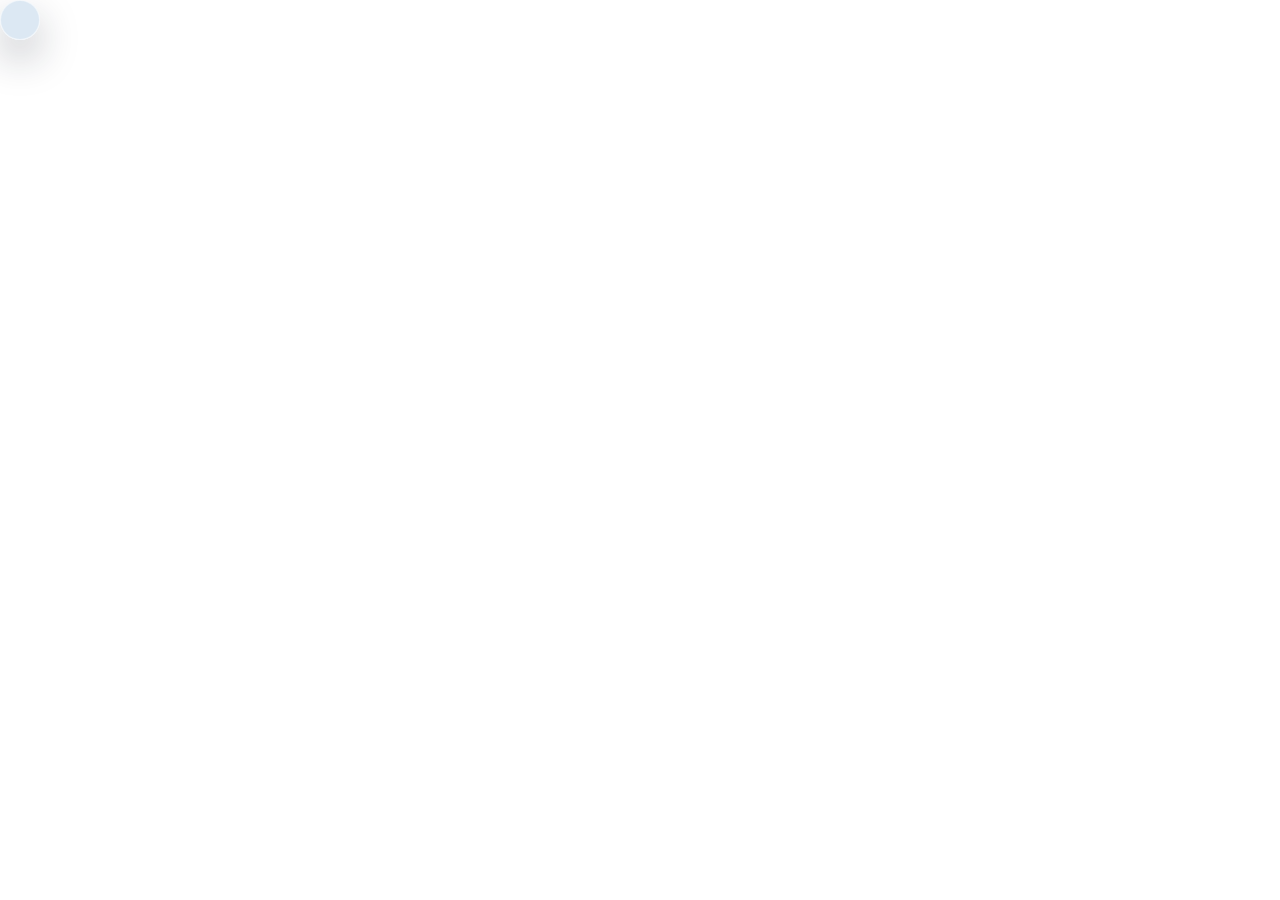
==== web/popover.html @ 2fb4605a "Give the detail popover its own separate OS window Root cause of the black/white flicker and "protru" ====
<!DOCTYPE html>
<html lang="zh-Hant">
<head>
<meta charset="UTF-8">
<title>HA Widget Detail</title>
<link rel="stylesheet" href="style.css">
</head>
<body>
<div id="stage">

  <!-- ============ Grid view (the widget itself) ============ -->
  <section id="view-grid" class="view">
    <div class="card-bg pywebview-drag-region"></div>
    <div id="tiles" class="tiles-grid"></div>
    <div id="empty-hint" class="empty-hint" hidden>
      <div class="empty-icon">⌂</div>
      <div class="empty-title">尚未設定任何配件</div>
      <div class="empty-sub">按這裡開始設定 Home Assistant</div>
      <button id="empty-add-btn" class="pill-btn">開啟設定</button>
    </div>
  </section>

  <!-- Detail popover: this whole window shows *only* this, at its own
       native size and position (see main.py's popover_window + app.js's
       IS_POPOVER_WINDOW) - view-grid above is never actually shown here,
       it's just present so app.js's shared bootstrap/render code (which
       assumes it exists) doesn't need special-casing beyond staying
       hidden. -->
  <div id="detail-backdrop" class="detail-backdrop" hidden></div>
  <div id="detail-popover" class="detail-popover" hidden>
    <div class="card-bg"></div>
    <div class="popover-header">
      <div class="header-titles">
        <div id="detail-room" class="header-title"></div>
        <div id="detail-sub" class="header-sub"></div>
      </div>
      <button id="detail-edit-btn" class="icon-btn" title="編輯">
        <svg viewBox="0 0 24 24"><path d="M12 8.5a3.5 3.5 0 100 7 3.5 3.5 0 000-7zm9 3.5c0 .64-.07 1.26-.19 1.86l2.03 1.58a.75.75 0 01.17.96l-1.92 3.32a.75.75 0 01-.91.32l-2.39-.96c-.98.75-1.44.99-2.36 1.32l-.36 2.54a.75.75 0 01-.74.64h-3.84a.75.75 0 01-.74-.64l-.36-2.54c-.93-.33-1.38-.57-2.36-1.32l-2.39.96a.75.75 0 01-.91-.32l-1.92-3.32a.75.75 0 01.17-.96l2.03-1.58C3.07 13.26 3 12.64 3 12s.07-1.26.19-1.86L1.16 8.56a.75.75 0 01-.17-.96l1.92-3.32a.75.75 0 01.91-.32l2.39.96c.98-.75 1.44-.99 2.36-1.32l.36-2.54A.75.75 0 019.67 0h3.84c.37 0 .68.27.74.64l.36 2.54c.93.33 1.38.57 2.36 1.32l2.39-.96a.75.75 0 01.91.32l1.92 3.32a.75.75 0 01-.17.96l-2.03 1.58c.12.6.19 1.22.19 1.86z" transform="scale(0.8) translate(3,3)"/></svg>
      </button>
    </div>
    <div id="detail-body" class="view-body"></div>

    <!-- Edit sub-panel: icon / name / category, shown instead of
         detail-body when the gear above is clicked. -->
    <div id="detail-edit-body" class="view-body" hidden>
      <div class="section-title">圖示</div>
      <div id="icon-picker" class="icon-picker"></div>
      <label class="field">
        <span>名稱</span>
        <input id="edit-room-input" type="text" maxlength="40">
      </label>
      <label class="field">
        <span>類別名稱</span>
        <input id="edit-label-input" type="text" maxlength="40">
      </label>
      <div class="row gap end">
        <button id="edit-done-btn" class="pill-btn small">完成</button>
      </div>
    </div>
  </div>

  <!-- ============ Settings view ============ -->
  <section id="view-settings" class="view" hidden>
    <div class="card-bg"></div>
    <div class="view-header pywebview-drag-region">
      <div class="header-titles">
        <div class="header-title">設定</div>
        <div class="header-sub"><span id="conn-dot" class="conn-dot"></span><span id="conn-label">未連線</span></div>
      </div>
      <button class="icon-btn" data-action="close-settings">✕</button>
    </div>
    <div class="view-body settings-body">

      <div class="section">
        <div class="section-title">Home Assistant 連線</div>
        <label class="field">
          <span>網址</span>
          <input id="ha-url" type="text" placeholder="http://homeassistant.local:8123" spellcheck="false">
        </label>
        <label class="field">
          <span>長效存取權杖 (Long-Lived Access Token)</span>
          <input id="ha-token" type="password" placeholder="貼上你的 token" spellcheck="false">
        </label>
        <div class="row gap">
          <button id="test-conn-btn" class="pill-btn ghost">測試連線</button>
          <span id="test-conn-result" class="hint"></span>
        </div>
      </div>

      <div class="section">
        <div class="section-title">外觀</div>
        <div class="row gap">
          <label class="chip-select">
            <span>主題</span>
            <select id="theme-select">
              <option value="auto">跟隨系統</option>
              <option value="light">淺色</option>
              <option value="dark">深色</option>
            </select>
          </label>
          <label class="chip-select">
            <span>每列數量</span>
            <select id="columns-select">
              <option value="3">3</option>
              <option value="4">4</option>
              <option value="5">5</option>
              <option value="6">6</option>
            </select>
          </label>
          <label class="chip-select">
            <span>縮放比例</span>
            <select id="zoom-select">
              <option value="50">50%</option>
              <option value="65">65%</option>
              <option value="75">75%</option>
              <option value="90">90%</option>
              <option value="100">100%</option>
              <option value="110">110%</option>
              <option value="125">125%</option>
              <option value="150">150%</option>
              <option value="175">175%</option>
              <option value="200">200%</option>
            </select>
          </label>
        </div>
      </div>

      <div class="section">
        <div class="section-title">行為</div>
        <label class="check-row">
          <input id="lock-position-check" type="checkbox">
          <span>鎖定位置 (無法拖曳移動)</span>
        </label>
        <label class="check-row">
          <input id="start-on-boot-check" type="checkbox">
          <span>開機時自動啟動</span>
        </label>
        <label class="check-row">
          <input id="fixed-size-check" type="checkbox">
          <span>固定視窗大小 (內容超出時可捲動)</span>
        </label>
        <div class="row gap" id="fixed-size-fields" hidden>
          <label class="chip-select">
            <span>寬度 (px)</span>
            <input id="fixed-width-input" type="number" min="120" max="2400" step="40" style="width:76px">
          </label>
          <label class="chip-select">
            <span>高度 (px)</span>
            <input id="fixed-height-input" type="number" min="90" max="1800" step="40" style="width:76px">
          </label>
        </div>
      </div>

      <div class="section grow">
        <div class="section-title row-between">
          <span>配件 (<span id="tile-count">0</span>)</span>
          <button id="add-tile-btn" class="pill-btn small">+ 新增配件</button>
        </div>
        <div id="tile-list" class="tile-list"></div>
      </div>

      <div class="row gap end">
        <button id="quit-btn" class="pill-btn ghost danger">結束程式</button>
        <button id="close-settings-btn" class="pill-btn">完成</button>
      </div>
    </div>
  </section>

  <!-- ============ Add/edit tile picker (sub-view over settings) ============ -->
  <section id="view-picker" class="view" hidden>
    <div class="card-bg"></div>
    <div class="view-header pywebview-drag-region">
      <button class="icon-btn back-btn" data-action="close-picker">‹</button>
      <div class="header-titles">
        <div class="header-title">新增配件</div>
        <div class="header-sub" id="picker-sub">選擇一個實體</div>
      </div>
      <div class="conn-dot"></div>
    </div>
    <div class="view-body">
      <input id="picker-search" class="search-input" type="text" placeholder="搜尋實體 / 名稱...">
      <div id="picker-list" class="picker-list"></div>
    </div>
  </section>

</div>

<div id="toast" class="toast" hidden></div>

<script>window.__IS_POPOVER_WINDOW = true;</script>
<script src="app.js"></script>
</body>
</html>
---- web/style.css ----
:root {
  --tile: 130px;
  --gap: 12px;
  --pad: 20px;
  --radius-panel: 36px;
  --radius-tile: 20px;

  --panel: rgba(210, 226, 240, 0.78);
  --panel-border: rgba(255, 255, 255, 0.55);
  /* An "on" tile is always a bright white card with dark text, matching
     the iOS Home widget, regardless of the app's own light/dark theme -
     so unlike the other tokens below, these three are never redefined per
     theme. */
  --tile-on: rgba(255, 255, 255, 0.92);
  --tile-on-text-1: #1d1d1f;
  --tile-on-text-2: #6e6e73;
  --tile-off: rgba(90, 96, 108, 0.55);
  --tile-off-hover: rgba(100, 106, 118, 0.65);
  --text-on-1: #1d1d1f;
  --text-on-2: #6e6e73;
  --text-off-1: #ffffff;
  --text-off-2: #e4e4e7;
  --accent-yellow: #ffb320;
  --accent-blue: #409cff;
  --accent-cyan: #48aaff;
  --accent-green: #34c759;
  --accent-red: #ff5b4a;
  --btn-fill: rgba(0, 0, 0, 0.08);
  --btn-fill-strong: rgba(0, 0, 0, 0.14);
  --btn-text: #1d1d1f;
  --input-bg: rgba(255, 255, 255, 0.6);
  --input-border: rgba(0, 0, 0, 0.12);
  --shadow: 0 18px 40px rgba(20, 30, 45, 0.28);
  --scrollbar: rgba(0, 0, 0, 0.18);
}

html[data-theme="dark"] {
  --panel: rgba(36, 40, 46, 0.78);
  --panel-border: rgba(255, 255, 255, 0.10);
  --tile-off: rgba(30, 32, 38, 0.6);
  --tile-off-hover: rgba(40, 42, 48, 0.7);
  --text-on-1: #f5f5f7;
  --text-on-2: #b6b6bb;
  --text-off-1: #f5f5f7;
  --text-off-2: #cfcfd4;
  --btn-fill: rgba(255, 255, 255, 0.12);
  --btn-fill-strong: rgba(255, 255, 255, 0.2);
  --btn-text: #f5f5f7;
  --input-bg: rgba(0, 0, 0, 0.25);
  --input-border: rgba(255, 255, 255, 0.14);
  --shadow: 0 18px 44px rgba(0, 0, 0, 0.5);
  --scrollbar: rgba(255, 255, 255, 0.2);
}

@media (prefers-color-scheme: dark) {
  html[data-theme="auto"] {
    --panel: rgba(36, 40, 46, 0.78);
    --panel-border: rgba(255, 255, 255, 0.10);
    --tile-off: rgba(30, 32, 38, 0.6);
    --tile-off-hover: rgba(40, 42, 48, 0.7);
    --text-on-1: #f5f5f7;
    --text-on-2: #b6b6bb;
    --text-off-1: #f5f5f7;
    --text-off-2: #cfcfd4;
    --btn-fill: rgba(255, 255, 255, 0.12);
    --btn-fill-strong: rgba(255, 255, 255, 0.2);
    --btn-text: #f5f5f7;
    --input-bg: rgba(0, 0, 0, 0.25);
    --input-border: rgba(255, 255, 255, 0.14);
    --shadow: 0 18px 44px rgba(0, 0, 0, 0.5);
    --scrollbar: rgba(255, 255, 255, 0.2);
  }
}

* { box-sizing: border-box; }

/* Anything toggled via the `hidden` attribute must actually disappear.
   Several elements below (views, the tile grid, the empty-state hint) also
   have an author rule that sets `display` for their visible state, and an
   author rule beats the browser's own `[hidden]{display:none}` UA style
   regardless of specificity - so without `!important` here, a hidden
   element with its own `display` rule silently stays on screen stacked
   underneath whatever replaced it. */
[hidden] {
  display: none !important;
}

html, body {
  margin: 0;
  padding: 0;
  width: 100%;
  height: 100%;
  background: transparent;
  overflow: hidden;
  font-family: "Segoe UI Variable", "Segoe UI", "Microsoft JhengHei UI", "Microsoft JhengHei", -apple-system, sans-serif;
  -ms-overflow-style: none;
  user-select: none;
  -webkit-user-select: none;
  /* ClearType assumes an opaque background to compute its subpixel color
     fringing; against this window's real transparency it instead paints a
     visible light halo around text and shape edges. Plain grayscale AA
     doesn't make that assumption. */
  -webkit-font-smoothing: antialiased;
  text-rendering: optimizeLegibility;
}

#stage {
  position: relative;
  display: inline-block;
}

.view {
  position: relative;
}

.card-bg {
  position: absolute;
  inset: 0;
  border-radius: var(--radius-panel);
  background: var(--panel);
  border: 1px solid var(--panel-border);
  box-shadow: var(--shadow);
  transition: background 0.25s ease;
}

/* ================= Grid view ================= */

#view-grid {
  padding: var(--pad);
  width: fit-content;
}

.tiles-grid {
  position: relative;
  display: grid;
  grid-template-columns: repeat(var(--cols, 4), var(--tile));
  gap: var(--gap);
  pointer-events: none;
}
/* An empty grid still reserves its full column-template width even with
   zero children, which briefly widens #stage before JS has a chance to
   hide it in favor of the empty-hint. Kill that at the CSS level too. */
.tiles-grid:empty {
  display: none;
}

.tile {
  position: relative;
  width: var(--tile);
  height: var(--tile);
  border-radius: var(--radius-tile);
  background: var(--tile-off);
  cursor: pointer;
  pointer-events: auto;
  overflow: hidden;
  transition: background 0.2s ease, transform 0.12s ease;
  padding: 14px;
  display: flex;
  flex-direction: column;
  justify-content: flex-end;
}

.tile:active { transform: scale(0.96); }
.tile.is-on { background: var(--tile-on); }
.tile.is-readonly { cursor: default; }
.tile.is-pressing { transform: scale(0.95); }

.tile .tile-icon {
  position: absolute;
  top: 14px;
  left: 14px;
  width: 34px;
  height: 34px;
  display: flex;
  align-items: center;
  justify-content: center;
}
.tile .tile-icon svg { width: 100%; height: 100%; fill: currentColor; }

.tile .tile-room {
  font-size: 13px;
  font-weight: 600;
  color: var(--text-off-1);
  white-space: nowrap;
  overflow: hidden;
  text-overflow: ellipsis;
}
.tile .tile-label {
  font-size: 11.5px;
  color: var(--text-off-2);
  white-space: nowrap;
  overflow: hidden;
  text-overflow: ellipsis;
  margin-top: 1px;
}
.tile.is-on .tile-room { color: var(--tile-on-text-1); }
.tile.is-on .tile-label { color: var(--tile-on-text-2); }

.tile .tile-value {
  position: absolute;
  top: 56px;
  left: 14px;
  right: 14px;
  font-size: 17px;
  font-weight: 700;
  color: var(--text-off-1);
  white-space: nowrap;
  overflow: hidden;
  text-overflow: ellipsis;
}
.tile.is-on .tile-value { color: var(--tile-on-text-1); }

.tile.flash { animation: tile-flash 0.6s ease; }
@keyframes tile-flash {
  0% { box-shadow: 0 0 0 0 rgba(255, 255, 255, 0); }
  30% { box-shadow: 0 0 0 6px rgba(255, 255, 255, 0.35) inset; }
  100% { box-shadow: 0 0 0 0 rgba(255, 255, 255, 0); }
}

.tile .mini-btns {
  position: absolute;
  top: 10px;
  right: 10px;
  display: flex;
  gap: 6px;
  opacity: 0;
  transition: opacity 0.15s ease;
}
.tile:hover .mini-btns {
  opacity: 1;
}
.tile .mini-btn {
  width: 24px;
  height: 24px;
  border-radius: 50%;
  /* Mini +/- buttons only ever appear on an "on" climate tile, which is
     always the fixed white-card style (see --tile-on) regardless of
     theme - so they need fixed dark-on-white colors to match, not the
     theme-dependent --btn-fill/--btn-text (which, in dark theme, is a
     near-white-on-white combination here and was effectively invisible). */
  background: rgba(0, 0, 0, 0.08);
  color: #1d1d1f;
  display: flex;
  align-items: center;
  justify-content: center;
  font-size: 14px;
  font-weight: 700;
  border: none;
  pointer-events: auto;
}
.tile .mini-btn:hover { background: rgba(0, 0, 0, 0.14); }
.tile .conn-warn {
  position: absolute;
  bottom: 12px;
  right: 12px;
  width: 7px;
  height: 7px;
  border-radius: 50%;
  background: var(--accent-red);
}

.empty-hint {
  position: relative;
  width: 300px;
  height: 150px;
  display: flex;
  flex-direction: column;
  align-items: center;
  justify-content: center;
  gap: 6px;
  color: var(--text-on-2);
  text-align: center;
  pointer-events: auto;
}
html[data-theme="dark"] .empty-hint,
html:not([data-theme="light"]) .empty-hint { color: var(--text-off-2); }
.empty-icon { font-size: 30px; margin-bottom: 2px; color: var(--accent-blue); }
.empty-title { font-size: 14px; font-weight: 600; color: var(--text-off-1); }
html[data-theme="light"] .empty-title { color: var(--text-on-1); }
.empty-sub { font-size: 12px; }

/* ================= Detail / Settings shared chrome ================= */

#view-settings, #view-picker {
  width: 340px;
  display: flex;
  flex-direction: column;
  overflow: hidden;
}

/* ================= Detail popover (anchored to its tile) ================= */

.detail-backdrop {
  position: absolute;
  inset: 0;
  z-index: 8;
  pointer-events: auto;
  background: transparent;
}
.detail-popover {
  /* Deliberately no transform/scale here: the window's hard clip region
     (see getActiveCardRects in app.js) is always sized to this box's full
     260x336 footprint, computed independently of this animation's
     progress. A scale-in would shrink the *visible* card below that
     footprint for as long as the transition hasn't finished - and since
     this is a WS_EX_NOACTIVATE window that never gains real OS focus,
     Chromium can throttle its rAF/transitions indefinitely, leaving a
     permanently unpainted (white) sliver between the smaller visible card
     and the already-full-size clip region. Opacity + a small translate
     don't change the box's own layout footprint, so they're safe to
     animate no matter how slowly (or never) the transition actually
     plays. */
  position: absolute;
  width: 260px;
  height: 336px;
  z-index: 9;
  display: flex;
  flex-direction: column;
  overflow: hidden;
  opacity: 0;
  transform: translateY(6px);
  transition: opacity 0.15s ease, transform 0.15s ease;
  pointer-events: none;
}
.detail-popover.show {
  opacity: 1;
  transform: translateY(0);
  pointer-events: auto;
}

.icon-picker {
  display: flex;
  flex-wrap: wrap;
  gap: 8px;
  margin: 8px 0 14px;
}
.icon-picker .icon-swatch {
  width: 34px;
  height: 34px;
  border-radius: 10px;
  border: 2px solid transparent;
  background: var(--btn-fill);
  color: var(--btn-text);
  display: flex;
  align-items: center;
  justify-content: center;
  pointer-events: auto;
}
.icon-picker .icon-swatch svg { width: 18px; height: 18px; fill: currentColor; }
.icon-picker .icon-swatch.active { border-color: var(--accent-blue); background: var(--btn-fill-strong); }

/* Flex/grid children default to a min-content floor that can silently
   overflow a fixed-width card (e.g. a button next to a long label). Since
   nothing here relies on that floor, drop it everywhere inside a view. */
.view-body * {
  min-width: 0;
}

.view-header, .popover-header {
  position: relative;
  display: flex;
  align-items: center;
  gap: 8px;
  padding: 12px 12px 8px 8px;
  cursor: default;
}
.header-titles { flex: 1; min-width: 0; }
.header-title {
  font-size: 15px;
  font-weight: 700;
  color: var(--text-on-1);
  white-space: nowrap;
  overflow: hidden;
  text-overflow: ellipsis;
}
.header-sub {
  font-size: 11.5px;
  color: var(--text-on-2);
  display: flex;
  align-items: center;
  gap: 5px;
}

.icon-btn {
  width: 30px;
  height: 30px;
  border-radius: 50%;
  border: none;
  background: var(--btn-fill);
  color: var(--btn-text);
  font-size: 15px;
  display: flex;
  align-items: center;
  justify-content: center;
  pointer-events: auto;
  flex: none;
}
.icon-btn:hover { background: var(--btn-fill-strong); }
.back-btn { font-size: 22px; font-weight: 700; padding-bottom: 2px; }

.conn-dot {
  width: 8px;
  height: 8px;
  border-radius: 50%;
  background: var(--accent-red);
  flex: none;
}
.conn-dot.ok { background: var(--accent-green); }

.view-body {
  position: relative;
  padding: 4px 16px 16px 16px;
  overflow-y: auto;
  overflow-x: hidden;
  max-height: 520px;
  pointer-events: auto;
}
.view-body::-webkit-scrollbar { width: 6px; }
.view-body::-webkit-scrollbar-thumb { background: var(--scrollbar); border-radius: 3px; }

/* ================= Detail view controls ================= */

.detail-power-row {
  display: flex;
  justify-content: center;
  margin: 6px 0 18px;
}
.power-toggle {
  width: 74px;
  height: 74px;
  border-radius: 50%;
  border: none;
  background: var(--btn-fill);
  color: var(--btn-text);
  display: flex;
  align-items: center;
  justify-content: center;
  pointer-events: auto;
}
.power-toggle svg { width: 32px; height: 32px; fill: currentColor; }
.power-toggle.is-on { background: var(--accent-yellow); color: #3a2a00; }

.toggle-row {
  display: flex;
  align-items: center;
  justify-content: space-between;
  margin: 10px 0 18px;
  pointer-events: auto;
}
.toggle-row .toggle-label { font-size: 14px; font-weight: 600; color: var(--text-on-1); }
.toggle-switch {
  position: relative;
  width: 50px;
  height: 30px;
  border-radius: 999px;
  border: none;
  background: var(--btn-fill-strong);
  cursor: pointer;
  flex: none;
  pointer-events: auto;
  transition: background 0.18s ease;
}
.toggle-switch::after {
  content: '';
  position: absolute;
  top: 2px;
  left: 2px;
  width: 26px;
  height: 26px;
  border-radius: 50%;
  background: #fff;
  box-shadow: 0 2px 4px rgba(0, 0, 0, 0.3);
  transition: transform 0.18s ease;
}
.toggle-switch.is-on { background: var(--accent-green); }
.toggle-switch.is-on::after { transform: translateX(20px); }

/* Big HomeKit-style accessory tile: the primary glance+toggle control,
   shared by every expandable domain for a consistent look. Off = dim
   icon on a plain dark tile; on = a colored fill rising from the bottom
   (100% for a plain switch, the live percentage for a dimmable one). */
.accessory-tile {
  position: relative;
  display: block;
  width: 100%;
  height: 150px;
  border-radius: 22px;
  border: none;
  padding: 0;
  margin: 8px 0 16px;
  overflow: hidden;
  background: var(--tile-off);
  cursor: pointer;
  pointer-events: auto;
}
.accessory-tile .fill {
  position: absolute;
  left: 0;
  right: 0;
  bottom: 0;
  height: 0%;
  background: var(--accessory-color, var(--accent-blue));
  transition: height 0.25s ease;
}
.accessory-tile .accessory-icon {
  position: absolute;
  top: 16px;
  left: 16px;
  width: 30px;
  height: 30px;
  color: #fff;
  z-index: 1;
}
.accessory-tile .accessory-icon svg { width: 100%; height: 100%; fill: currentColor; }
.accessory-tile .accessory-state {
  position: absolute;
  left: 16px;
  bottom: 14px;
  z-index: 1;
  font-size: 13px;
  font-weight: 600;
  color: #fff;
}

.slider-block { margin: 14px 0; }
.slider-block .slider-label {
  display: flex;
  justify-content: space-between;
  font-size: 12px;
  color: var(--text-on-2);
  margin-bottom: 6px;
}
input[type="range"] {
  -webkit-appearance: none;
  width: 100%;
  height: 8px;
  border-radius: 4px;
  background: var(--btn-fill);
  pointer-events: auto;
}
input[type="range"]::-webkit-slider-thumb {
  -webkit-appearance: none;
  width: 22px;
  height: 22px;
  border-radius: 50%;
  background: #fff;
  box-shadow: 0 1px 4px rgba(0,0,0,0.35);
  cursor: pointer;
}

.btn-row { display: flex; flex-wrap: wrap; gap: 8px; margin: 10px 0; }
.btn-row .seg-btn {
  flex: 1;
  padding: 9px 4px;
  border-radius: 12px;
  border: none;
  background: var(--btn-fill);
  color: var(--btn-text);
  font-size: 12.5px;
  pointer-events: auto;
  text-align: center;
}
.btn-row .seg-btn.active { background: var(--accent-blue); color: #fff; }

.big-value {
  text-align: center;
  font-size: 40px;
  font-weight: 700;
  color: var(--text-on-1);
  margin: 4px 0;
}
.sub-value {
  text-align: center;
  font-size: 12.5px;
  color: var(--text-on-2);
  margin-bottom: 10px;
}

.stepper-row {
  display: flex;
  align-items: center;
  justify-content: center;
  gap: 22px;
  margin: 8px 0 16px;
}
.stepper-btn {
  width: 46px;
  height: 46px;
  border-radius: 50%;
  border: none;
  background: var(--btn-fill);
  color: var(--btn-text);
  font-size: 22px;
  font-weight: 700;
  pointer-events: auto;
}
.stepper-btn:hover { background: var(--btn-fill-strong); }

.color-swatches { display: flex; gap: 8px; flex-wrap: wrap; margin: 10px 0; }
.swatch {
  width: 28px;
  height: 28px;
  border-radius: 50%;
  border: 2px solid transparent;
  pointer-events: auto;
}
.swatch.active { border-color: var(--accent-blue); }

.media-controls { display: flex; align-items: center; justify-content: center; gap: 18px; margin: 8px 0 16px; }
.media-controls .icon-btn { width: 40px; height: 40px; }
.media-controls .play-btn { width: 56px; height: 56px; }
.media-controls svg { width: 20px; height: 20px; fill: currentColor; }
.media-controls .play-btn svg { width: 24px; height: 24px; }

/* ================= Settings view ================= */

.settings-body { display: flex; flex-direction: column; gap: 2px; }
.section { margin-bottom: 14px; }
.section.grow { flex: 1; }
.section-title {
  font-size: 12px;
  font-weight: 700;
  text-transform: uppercase;
  letter-spacing: 0.03em;
  color: var(--text-on-2);
  margin-bottom: 8px;
}
.row-between {
  display: flex;
  flex-wrap: wrap;
  justify-content: space-between;
  align-items: center;
  gap: 6px 10px;
}

.field {
  display: flex;
  flex-direction: column;
  gap: 4px;
  margin-bottom: 10px;
  font-size: 12px;
  color: var(--text-on-2);
}
.field input, .search-input, select {
  pointer-events: auto;
  border: 1px solid var(--input-border);
  background: var(--input-bg);
  color: var(--text-on-1);
  border-radius: 10px;
  padding: 8px 10px;
  font-size: 13px;
  outline: none;
  font-family: inherit;
}
.field input:focus, .search-input:focus, select:focus { border-color: var(--accent-blue); }

.row { display: flex; align-items: center; flex-wrap: wrap; }
.row.gap { gap: 10px; }
.row.end { justify-content: flex-end; margin-top: 8px; }

.chip-select { display: flex; flex-direction: column; gap: 4px; font-size: 12px; color: var(--text-on-2); }

.check-row {
  display: flex;
  align-items: center;
  gap: 8px;
  font-size: 12.5px;
  color: var(--text-on-1);
  margin-bottom: 8px;
  pointer-events: auto;
  cursor: pointer;
}
.check-row input[type="checkbox"] {
  pointer-events: auto;
  width: 16px;
  height: 16px;
  accent-color: var(--accent-blue);
  cursor: pointer;
}

.pill-btn {
  pointer-events: auto;
  border: none;
  border-radius: 999px;
  padding: 8px 16px;
  font-size: 12.5px;
  font-weight: 600;
  background: var(--accent-blue);
  color: #fff;
  cursor: pointer;
}
.pill-btn:hover { filter: brightness(1.08); }
.pill-btn.ghost { background: var(--btn-fill); color: var(--btn-text); }
.pill-btn.small { padding: 6px 12px; font-size: 12px; }
.pill-btn.danger { color: var(--accent-red); }

.hint { font-size: 11.5px; color: var(--text-on-2); }
.hint.ok { color: var(--accent-green); }
.hint.err { color: var(--accent-red); }

.tile-list { display: flex; flex-direction: column; gap: 6px; }
.tile-row {
  display: flex;
  align-items: center;
  gap: 8px;
  background: var(--input-bg);
  border: 1px solid var(--input-border);
  border-radius: 12px;
  padding: 7px 8px;
  pointer-events: auto;
}
.tile-row .tr-icon { width: 22px; height: 22px; flex: none; display: flex; align-items: center; justify-content: center; color: var(--text-on-2); }
.tile-row .tr-icon svg { width: 100%; height: 100%; fill: currentColor; }
.tile-row .tr-text { flex: 1; min-width: 0; }
.tile-row .tr-room { font-size: 12.5px; font-weight: 600; color: var(--text-on-1); white-space: nowrap; overflow: hidden; text-overflow: ellipsis; }
.tile-row .tr-entity { font-size: 10.5px; color: var(--text-on-2); white-space: nowrap; overflow: hidden; text-overflow: ellipsis; }
.tile-row .tr-btn {
  width: 24px; height: 24px; border-radius: 50%; border: none;
  background: var(--btn-fill); color: var(--btn-text); font-size: 12px;
  display: flex; align-items: center; justify-content: center; flex: none;
}
.tile-row .tr-btn:hover { background: var(--btn-fill-strong); }
.tile-row.dragging { opacity: 0.4; }
.tile-row .tr-handle { cursor: grab; color: var(--text-on-2); font-size: 13px; padding: 0 2px; }
.tile-row .tr-step {
  display: flex;
  align-items: center;
  gap: 3px;
  flex: none;
  font-size: 10.5px;
  color: var(--text-on-2);
}
.tile-row .tr-step input {
  pointer-events: auto;
  width: 40px;
  border: 1px solid var(--input-border);
  background: var(--input-bg);
  color: var(--text-on-1);
  border-radius: 6px;
  padding: 3px 4px;
  font-size: 11px;
  font-family: inherit;
}

/* ================= Picker view ================= */

.search-input { width: 100%; margin-bottom: 8px; }
.picker-list { display: flex; flex-direction: column; gap: 4px; }
.picker-group-label {
  font-size: 11px; font-weight: 700; text-transform: uppercase; color: var(--text-on-2);
  margin: 10px 0 4px 2px;
}
.picker-item {
  display: flex; align-items: center; gap: 10px;
  padding: 8px; border-radius: 12px; pointer-events: auto;
}
.picker-item:hover { background: var(--btn-fill); }
.picker-item .tr-icon { width: 22px; height: 22px; flex: none; display: flex; align-items: center; justify-content: center; color: var(--text-on-2); }
.picker-item .tr-icon svg { width: 100%; height: 100%; fill: currentColor; }
.picker-item .pi-text { flex: 1; min-width: 0; }
.picker-item .pi-name { font-size: 13px; color: var(--text-on-1); white-space: nowrap; overflow: hidden; text-overflow: ellipsis; }
.picker-item .pi-id { font-size: 10.5px; color: var(--text-on-2); white-space: nowrap; overflow: hidden; text-overflow: ellipsis; }

/* ================= Toast ================= */

.toast {
  position: fixed;
  bottom: 14px;
  left: 50%;
  transform: translateX(-50%);
  background: rgba(20, 22, 26, 0.88);
  color: #fff;
  font-size: 12px;
  padding: 8px 14px;
  border-radius: 999px;
  pointer-events: none;
  z-index: 50;
  opacity: 0;
  transition: opacity 0.25s ease;
}
.toast.show { opacity: 1; }
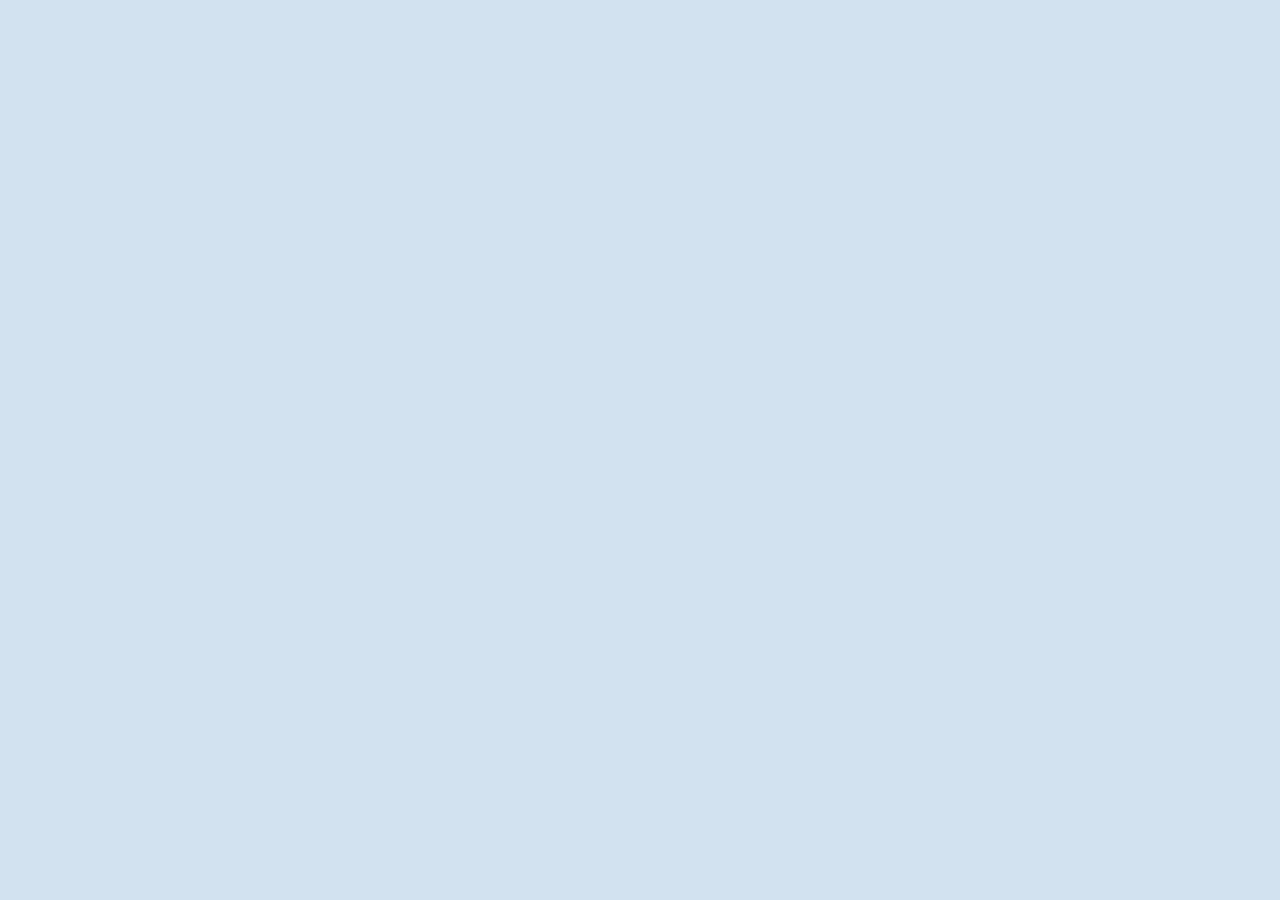
==== commit 6dc3facc: "test" ====
--- a/web/popover.html
+++ b/web/popover.html
@@ -10,7 +10,7 @@
 
   <!-- ============ Grid view (the widget itself) ============ -->
   <section id="view-grid" class="view">
-    <div class="card-bg pywebview-drag-region"></div>
+    <div class="card-bg drag-region"></div>
     <div id="tiles" class="tiles-grid"></div>
     <div id="empty-hint" class="empty-hint" hidden>
       <div class="empty-icon">⌂</div>
@@ -62,7 +62,7 @@
   <!-- ============ Settings view ============ -->
   <section id="view-settings" class="view" hidden>
     <div class="card-bg"></div>
-    <div class="view-header pywebview-drag-region">
+    <div class="view-header drag-region">
       <div class="header-titles">
         <div class="header-title">設定</div>
         <div class="header-sub"><span id="conn-dot" class="conn-dot"></span><span id="conn-label">未連線</span></div>
@@ -169,7 +169,7 @@
   <!-- ============ Add/edit tile picker (sub-view over settings) ============ -->
   <section id="view-picker" class="view" hidden>
     <div class="card-bg"></div>
-    <div class="view-header pywebview-drag-region">
+    <div class="view-header drag-region">
       <button class="icon-btn back-btn" data-action="close-picker">‹</button>
       <div class="header-titles">
         <div class="header-title">新增配件</div>
--- a/web/style.css
+++ b/web/style.css
@@ -2,11 +2,17 @@
   --tile: 130px;
   --gap: 12px;
   --pad: 20px;
-  --radius-panel: 36px;
   --radius-tile: 20px;
 
-  --panel: rgba(210, 226, 240, 0.78);
-  --panel-border: rgba(255, 255, 255, 0.55);
+  /* Opaque, and it has to be. This window cannot be translucent (see
+     the note in main.py: measured, not assumed), so a half-transparent panel
+     doesn't blend with the desktop - it blends with whatever the window's
+     own surface happens to hold, which is flat light grey where the host
+     framework painted and raw black where it never did. Naming the colour
+     outright is the difference between "the widget looks like this" and
+     "the widget looks like this wherever the window was last the same
+     size". */
+  --panel: #d2e2f0;
   /* An "on" tile is always a bright white card with dark text, matching
      the iOS Home widget, regardless of the app's own light/dark theme -
      so unlike the other tokens below, these three are never redefined per
@@ -30,13 +36,11 @@
   --btn-text: #1d1d1f;
   --input-bg: rgba(255, 255, 255, 0.6);
   --input-border: rgba(0, 0, 0, 0.12);
-  --shadow: 0 18px 40px rgba(20, 30, 45, 0.28);
   --scrollbar: rgba(0, 0, 0, 0.18);
 }
 
 html[data-theme="dark"] {
-  --panel: rgba(36, 40, 46, 0.78);
-  --panel-border: rgba(255, 255, 255, 0.10);
+  --panel: #24282e;
   --tile-off: rgba(30, 32, 38, 0.6);
   --tile-off-hover: rgba(40, 42, 48, 0.7);
   --text-on-1: #f5f5f7;
@@ -48,14 +52,12 @@
   --btn-text: #f5f5f7;
   --input-bg: rgba(0, 0, 0, 0.25);
   --input-border: rgba(255, 255, 255, 0.14);
-  --shadow: 0 18px 44px rgba(0, 0, 0, 0.5);
   --scrollbar: rgba(255, 255, 255, 0.2);
 }
 
 @media (prefers-color-scheme: dark) {
   html[data-theme="auto"] {
-    --panel: rgba(36, 40, 46, 0.78);
-    --panel-border: rgba(255, 255, 255, 0.10);
+    --panel: #24282e;
     --tile-off: rgba(30, 32, 38, 0.6);
     --tile-off-hover: rgba(40, 42, 48, 0.7);
     --text-on-1: #f5f5f7;
@@ -67,7 +69,6 @@
     --btn-text: #f5f5f7;
     --input-bg: rgba(0, 0, 0, 0.25);
     --input-border: rgba(255, 255, 255, 0.14);
-    --shadow: 0 18px 44px rgba(0, 0, 0, 0.5);
     --scrollbar: rgba(255, 255, 255, 0.2);
   }
 }
@@ -90,7 +91,14 @@
   padding: 0;
   width: 100%;
   height: 100%;
-  background: transparent;
+  /* Every pixel of the window has to be painted by the page: anything
+     left transparent shows the window's own surface, which is flat grey
+     where the host framework painted and raw black where it never did -
+     that black frame around the card is what this widget was reported
+     for. Painting the same opaque colour here and on .card-bg is safe
+     precisely because it is opaque: two opaque layers composite to the
+     same colour, where two translucent ones would have stacked. */
+  background: var(--panel);
   overflow: hidden;
   font-family: "Segoe UI Variable", "Segoe UI", "Microsoft JhengHei UI", "Microsoft JhengHei", -apple-system, sans-serif;
   -ms-overflow-style: none;
@@ -106,20 +114,41 @@
 
 #stage {
   position: relative;
-  display: inline-block;
+  /* Sized to its own content, explicitly - *not* an inline-block, whose
+     width an ancestor can still clamp. The window is sized *from* this
+     element's measured bounding rect (syncWindowSize -> SetWindowPos),
+     so its layout must never be constrained by whatever size the window
+     currently happens to be: that's circular. As an inline-block inside
+     a width:100% body, it got clamped to the *old*, not-yet-resized
+     window's width whenever the view swapped to a wider one - switching
+     back from the narrow Settings panel to the wider tile grid measured
+     the grid at Settings' width, sent that too-small number as the new
+     window size, and nothing re-measured afterwards, leaving the grid
+     permanently clipped with unpainted (black) window past where the
+     squeezed-narrow layout had actually drawn. (max-content belongs
+     here rather than on html/body: html carries the CSS `zoom`, and
+     max-content on a zoomed element resolves against the wrong scale.) */
+  display: block;
+  width: max-content;
+  height: max-content;
 }
 
 .view {
   position: relative;
 }
 
+/* The widget's outer shape is the OS window itself, not this element.
+   A border-radius here would round the card against the window's own
+   square edge, and whatever filled the corners outside it - bare
+   backdrop, or (before the window had a real one) raw black - would read
+   as a square frame around the rounded card, which is exactly the bug
+   this widget was reported for. So the card fills the window edge to
+   edge and the rounded corners come from the compositor instead (see
+   _apply_window_material in main.py). */
 .card-bg {
   position: absolute;
   inset: 0;
-  border-radius: var(--radius-panel);
   background: var(--panel);
-  border: 1px solid var(--panel-border);
-  box-shadow: var(--shadow);
   transition: background 0.25s ease;
 }
 
@@ -178,20 +207,29 @@
 .tile .tile-icon svg { width: 100%; height: 100%; fill: currentColor; }
 
 .tile .tile-room {
-  font-size: 13px;
+  font-size: 14.5px;
   font-weight: 600;
   color: var(--text-off-1);
+}
+.tile .tile-label {
+  font-size: 12.5px;
+  color: var(--text-off-2);
+  margin-top: 1px;
+}
+
+/* A name too long for its tile fades out at the edge instead of being
+   cut off or ending in an ellipsis - the ellipsis reads as punctuation at
+   this size, and a hard cut looks like a rendering fault. The mask is
+   unconditional: when the text does fit, the faded strip falls on empty
+   space and nothing shows. */
+.tile .tile-room,
+.tile .tile-label,
+.tile .tile-value {
   white-space: nowrap;
   overflow: hidden;
-  text-overflow: ellipsis;
-}
-.tile .tile-label {
-  font-size: 11.5px;
-  color: var(--text-off-2);
-  white-space: nowrap;
-  overflow: hidden;
-  text-overflow: ellipsis;
-  margin-top: 1px;
+  text-overflow: clip;
+  -webkit-mask-image: linear-gradient(to right, #000 calc(100% - 16px), transparent 100%);
+  mask-image: linear-gradient(to right, #000 calc(100% - 16px), transparent 100%);
 }
 .tile.is-on .tile-room { color: var(--tile-on-text-1); }
 .tile.is-on .tile-label { color: var(--tile-on-text-2); }
@@ -201,12 +239,9 @@
   top: 56px;
   left: 14px;
   right: 14px;
-  font-size: 17px;
+  font-size: 18.5px;
   font-weight: 700;
   color: var(--text-off-1);
-  white-space: nowrap;
-  overflow: hidden;
-  text-overflow: ellipsis;
 }
 .tile.is-on .tile-value { color: var(--tile-on-text-1); }
 
@@ -298,18 +333,16 @@
   background: transparent;
 }
 .detail-popover {
-  /* Deliberately no transform/scale here: the window's hard clip region
-     (see getActiveCardRects in app.js) is always sized to this box's full
-     260x336 footprint, computed independently of this animation's
-     progress. A scale-in would shrink the *visible* card below that
-     footprint for as long as the transition hasn't finished - and since
-     this is a WS_EX_NOACTIVATE window that never gains real OS focus,
-     Chromium can throttle its rAF/transitions indefinitely, leaving a
-     permanently unpainted (white) sliver between the smaller visible card
-     and the already-full-size clip region. Opacity + a small translate
-     don't change the box's own layout footprint, so they're safe to
-     animate no matter how slowly (or never) the transition actually
-     plays. */
+  /* Deliberately no transform/scale here: this card's own OS window is
+     sized from its full 260x336 layout footprint (syncWindowSize), which
+     a scale-in doesn't change - but a scale-in *would* shrink what's
+     actually drawn for as long as the transition hasn't finished, and
+     since this is a WS_EX_NOACTIVATE window that never gains real OS
+     focus, Chromium can throttle its rAF/transitions indefinitely. That
+     left a permanently under-drawn card in a full-size window. Opacity
+     and a small translate don't change the layout footprint, so they're
+     safe to animate no matter how slowly (or never) the transition
+     actually plays. */
   position: absolute;
   width: 260px;
   height: 336px;
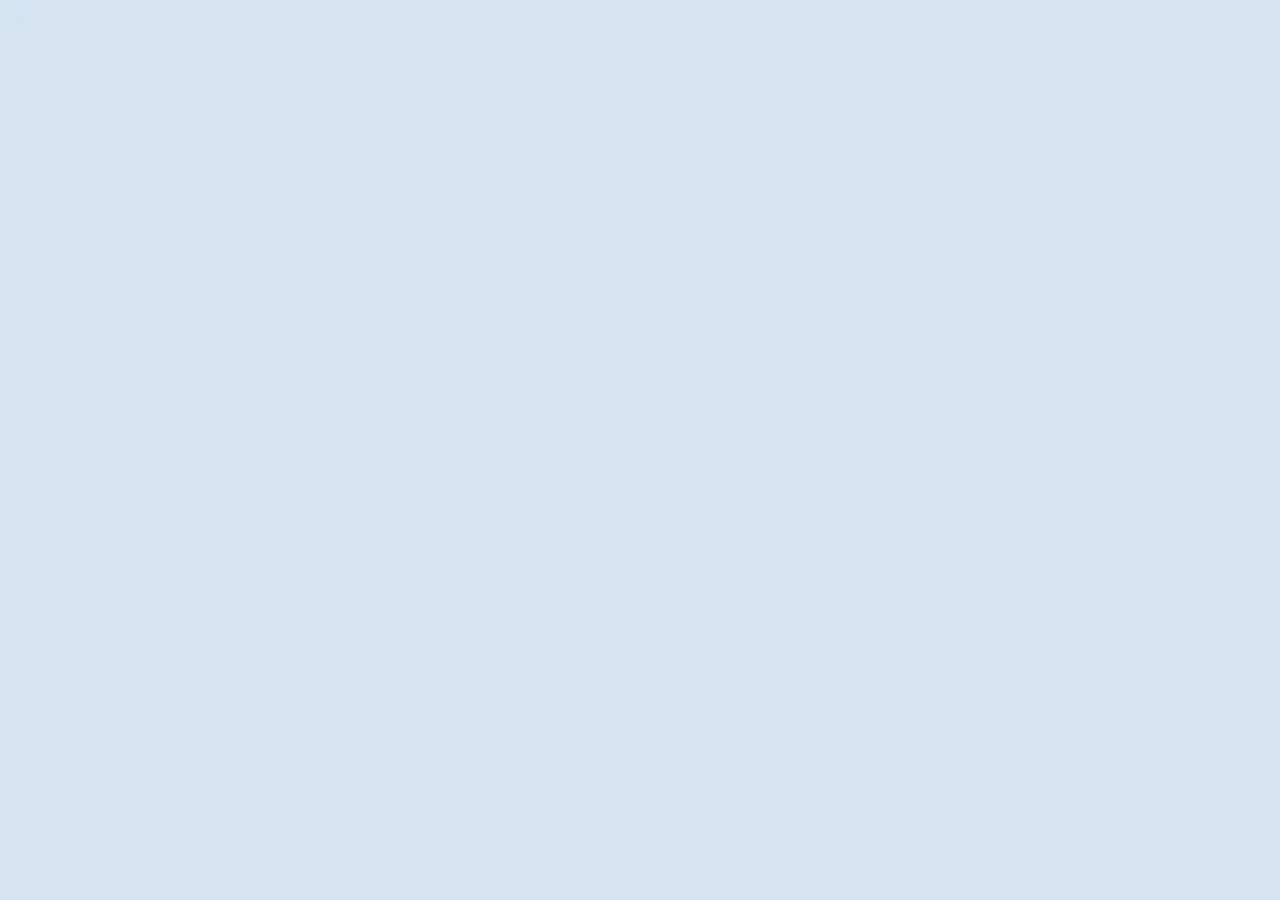
==== commit e107df8a: "glass ver." ====
--- a/web/popover.html
+++ b/web/popover.html
@@ -6,6 +6,11 @@
 <link rel="stylesheet" href="style.css">
 </head>
 <body>
+<!-- A live picture of the desktop directly behind this window, kept
+     up to date from Python (see get_desktop_backdrop in main.py). The
+     card blurs it to make frosted glass; outside the card it stays
+     unblurred, so the rounded corners read as a real cutout. -->
+<div id="backdrop"></div>
 <div id="stage">
 
   <!-- ============ Grid view (the widget itself) ============ -->
--- a/web/style.css
+++ b/web/style.css
@@ -4,24 +4,26 @@
   --pad: 20px;
   --radius-tile: 20px;
 
-  /* Opaque, and it has to be. This window cannot be translucent (see
-     the note in main.py: measured, not assumed), so a half-transparent panel
-     doesn't blend with the desktop - it blends with whatever the window's
-     own surface happens to hold, which is flat light grey where the host
-     framework painted and raw black where it never did. Naming the colour
-     outright is the difference between "the widget looks like this" and
-     "the widget looks like this wherever the window was last the same
-     size". */
-  --panel: #d2e2f0;
+  --radius-panel: 22px;
+
+  /* The panel is a tint *over* the blurred desktop behind it (#backdrop
+     plus .card-bg's backdrop-filter), so this is deliberately
+     see-through. --panel-solid is the same colour opaque, used for the
+     moment before the first desktop capture arrives and as the fallback
+     if capturing ever fails - the window itself is not translucent, so
+     something has to be painted there. */
+  --panel: rgba(214, 228, 241, 0.55);
+  --panel-solid: #d6e4f1;
+  --glass-blur: 26px;
   /* An "on" tile is always a bright white card with dark text, matching
      the iOS Home widget, regardless of the app's own light/dark theme -
      so unlike the other tokens below, these three are never redefined per
      theme. */
-  --tile-on: rgba(255, 255, 255, 0.92);
+  --tile-on: #ffffff;
   --tile-on-text-1: #1d1d1f;
   --tile-on-text-2: #6e6e73;
-  --tile-off: rgba(90, 96, 108, 0.55);
-  --tile-off-hover: rgba(100, 106, 118, 0.65);
+  --tile-off: #6b7280;
+  --tile-off-hover: #78808f;
   --text-on-1: #1d1d1f;
   --text-on-2: #6e6e73;
   --text-off-1: #ffffff;
@@ -40,9 +42,10 @@
 }
 
 html[data-theme="dark"] {
-  --panel: #24282e;
-  --tile-off: rgba(30, 32, 38, 0.6);
-  --tile-off-hover: rgba(40, 42, 48, 0.7);
+  --panel: rgba(28, 31, 37, 0.58);
+  --panel-solid: #1c1f25;
+  --tile-off: #2b2f36;
+  --tile-off-hover: #353a43;
   --text-on-1: #f5f5f7;
   --text-on-2: #b6b6bb;
   --text-off-1: #f5f5f7;
@@ -57,9 +60,10 @@
 
 @media (prefers-color-scheme: dark) {
   html[data-theme="auto"] {
-    --panel: #24282e;
-    --tile-off: rgba(30, 32, 38, 0.6);
-    --tile-off-hover: rgba(40, 42, 48, 0.7);
+    --panel: rgba(28, 31, 37, 0.58);
+    --panel-solid: #1c1f25;
+    --tile-off: #2b2f36;
+    --tile-off-hover: #353a43;
     --text-on-1: #f5f5f7;
     --text-on-2: #b6b6bb;
     --text-off-1: #f5f5f7;
@@ -91,14 +95,12 @@
   padding: 0;
   width: 100%;
   height: 100%;
-  /* Every pixel of the window has to be painted by the page: anything
-     left transparent shows the window's own surface, which is flat grey
-     where the host framework painted and raw black where it never did -
-     that black frame around the card is what this widget was reported
-     for. Painting the same opaque colour here and on .card-bg is safe
-     precisely because it is opaque: two opaque layers composite to the
-     same colour, where two translucent ones would have stacked. */
-  background: var(--panel);
+  /* #backdrop paints every pixel of the window; nothing may be left
+     transparent, because what shows through is the window's own surface -
+     flat grey where the host framework painted it and raw black where it
+     never did, which is where the black frame around the card came
+     from. */
+  background: transparent;
   overflow: hidden;
   font-family: "Segoe UI Variable", "Segoe UI", "Microsoft JhengHei UI", "Microsoft JhengHei", -apple-system, sans-serif;
   -ms-overflow-style: none;
@@ -114,6 +116,7 @@
 
 #stage {
   position: relative;
+  z-index: 1;
   /* Sized to its own content, explicitly - *not* an inline-block, whose
      width an ancestor can still clamp. The window is sized *from* this
      element's measured bounding rect (syncWindowSize -> SetWindowPos),
@@ -137,19 +140,34 @@
   position: relative;
 }
 
-/* The widget's outer shape is the OS window itself, not this element.
-   A border-radius here would round the card against the window's own
-   square edge, and whatever filled the corners outside it - bare
-   backdrop, or (before the window had a real one) raw black - would read
-   as a square frame around the rounded card, which is exactly the bug
-   this widget was reported for. So the card fills the window edge to
-   edge and the rounded corners come from the compositor instead (see
-   _apply_window_material in main.py). */
+/* The frosted card. backdrop-filter blurs whatever is painted behind
+   it, which here is #backdrop's copy of the real desktop - so this is a
+   genuine blur of what is behind the window, not a picture of one. The
+   rounded corners work because the desktop copy continues *unblurred*
+   outside this element: the corners show the same pixels the desktop
+   would, which is what a real cutout would look like. Nothing here relies
+   on the window being translucent, because it cannot be (see main.py). */
 .card-bg {
   position: absolute;
   inset: 0;
+  border-radius: var(--radius-panel);
   background: var(--panel);
+  -webkit-backdrop-filter: blur(var(--glass-blur)) saturate(1.4);
+  backdrop-filter: blur(var(--glass-blur)) saturate(1.4);
   transition: background 0.25s ease;
+}
+
+#backdrop {
+  position: fixed;
+  inset: 0;
+  z-index: 0;
+  background-color: var(--panel-solid);
+  background-repeat: no-repeat;
+  /* The capture is taken at exactly this window's pixel size, so
+     stretching it to the element is 1:1 - and saying it this way avoids
+     having to undo the CSS `zoom` on <html> to work out a pixel size. */
+  background-size: 100% 100%;
+  background-position: 0 0;
 }
 
 /* ================= Grid view ================= */
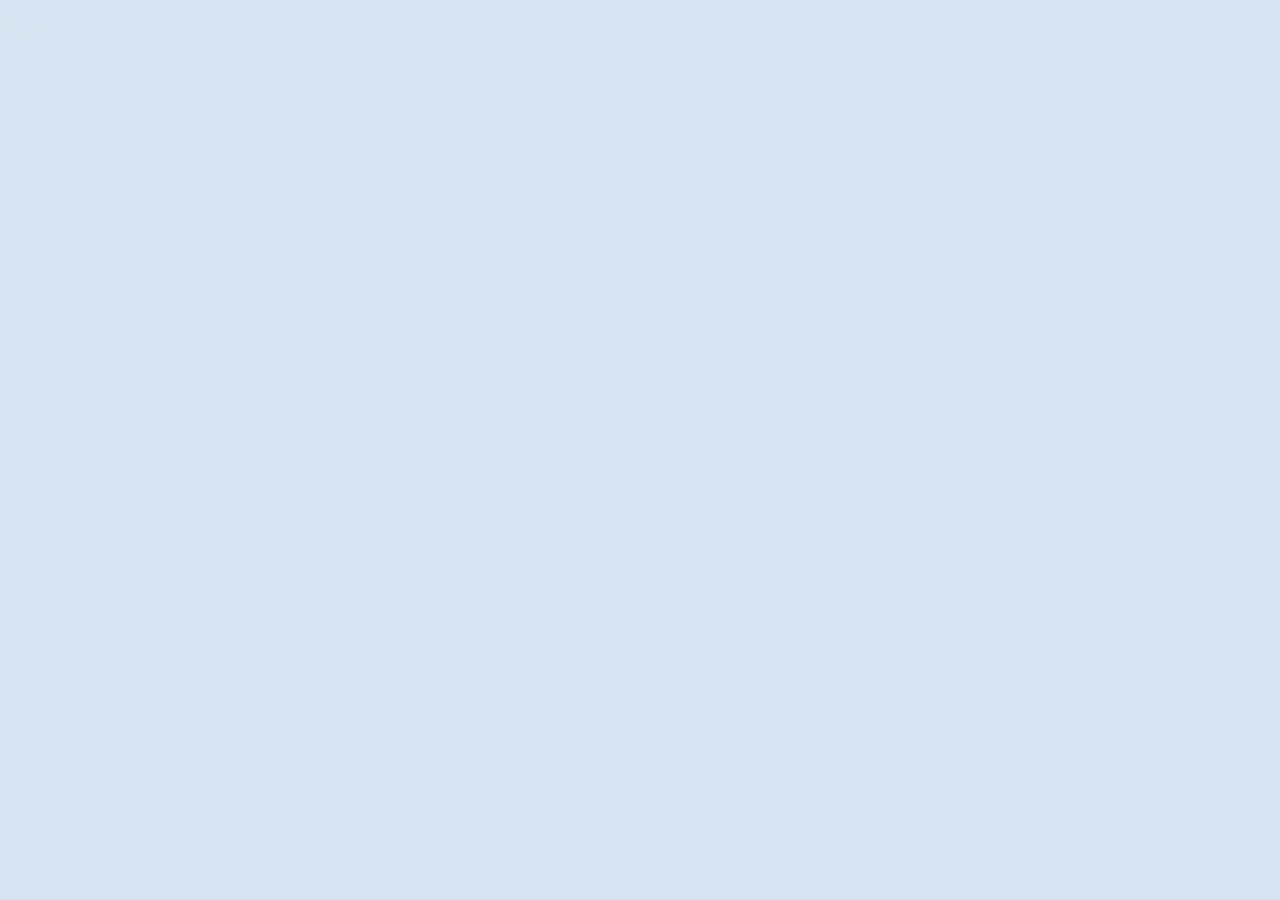
==== commit b19a02d3: "Read the desktop behind the widget instead of re-drawing it The frosted backdrop is a copy of the de" ====
--- a/web/popover.html
+++ b/web/popover.html
@@ -11,6 +11,7 @@
      card blurs it to make frosted glass; outside the card it stays
      unblurred, so the rounded corners read as a real cutout. -->
 <div id="backdrop"></div>
+<div id="backdrop-next"></div>
 <div id="stage">
 
   <!-- ============ Grid view (the widget itself) ============ -->
@@ -137,6 +138,10 @@
           <span>鎖定位置 (無法拖曳移動)</span>
         </label>
         <label class="check-row">
+          <input id="fast-glass-check" type="checkbox">
+          <span>流暢毛玻璃 (widget 不會出現在截圖／錄影)</span>
+        </label>
+        <label class="check-row">
           <input id="start-on-boot-check" type="checkbox">
           <span>開機時自動啟動</span>
         </label>
--- a/web/style.css
+++ b/web/style.css
@@ -4,6 +4,14 @@
   --pad: 20px;
   --radius-tile: 20px;
 
+  /* The window is a rectangle and cannot be made transparent, so the area
+     outside this radius - the four corner wedges - is painted with a copy
+     of the desktop, and a copy is always a frame behind the live wallpaper
+     beside it. On an animated wallpaper that lag is what makes the
+     window's square outline visible, and it shows in the wedges, whose
+     area grows with the square of this (~0.86r² per corner). The "流暢毛
+     玻璃" setting is what keeps that lag small enough not to notice; with
+     it off, a smaller radius trades roundness for a less visible outline. */
   --radius-panel: 22px;
 
   /* The panel is a tint *over* the blurred desktop behind it (#backdrop
@@ -14,7 +22,6 @@
      something has to be painted there. */
   --panel: rgba(214, 228, 241, 0.55);
   --panel-solid: #d6e4f1;
-  --glass-blur: 26px;
   /* An "on" tile is always a bright white card with dark text, matching
      the iOS Home widget, regardless of the app's own light/dark theme -
      so unlike the other tokens below, these three are never redefined per
@@ -151,23 +158,56 @@
   position: absolute;
   inset: 0;
   border-radius: var(--radius-panel);
-  background: var(--panel);
-  -webkit-backdrop-filter: blur(var(--glass-blur)) saturate(1.4);
-  backdrop-filter: blur(var(--glass-blur)) saturate(1.4);
-  transition: background 0.25s ease;
-}
-
-#backdrop {
+  /* Two layers in one property: the tint on top, the pre-blurred copy of
+     the desktop underneath. This used to be backdrop-filter, which
+     re-blurred the whole window on the GPU every frame - correct, but the
+     repainting competed with the desktop capture happening at the same
+     moment and roughly doubled what a capture cost, which comes straight
+     back as lag in the corners. The blur is done once, at quarter scale,
+     on the Python side instead.
+
+     --glass-img is set per frame on <html>; until the first capture lands
+     it is unset and only the tint paints, over --panel-solid on
+     #backdrop. Sizing to 100% works because .card-bg fills the view,
+     which fills the stage, which is the window - the same box the capture
+     was taken of. */
+  background-color: transparent;
+  background-image: linear-gradient(var(--panel), var(--panel)), var(--glass-img, none);
+  background-size: 100% 100%, 100% 100%;
+  background-position: 0 0, 0 0;
+  background-repeat: no-repeat, no-repeat;
+  transition: background-color 0.25s ease;
+}
+
+/* The desktop behind the window, in two layers: #backdrop always holds
+   the frame currently on screen, #backdrop-next fades the incoming one in
+   over the top of it. Only the upper layer's opacity moves - fading
+   *between* the two would leave the composite partly transparent for the
+   length of the fade, and this window has no transparency to fall back
+   on, so the hole showed as the whole widget strobing.
+
+   The capture is requested at exactly the number of device pixels these
+   are drawn at, so `100% 100%` is a 1:1 blit and not a resample - which
+   matters at the card's rounded corners, where the backdrop shows
+   unblurred against the real desktop and any softening reads as a ragged
+   edge. */
+#backdrop,
+#backdrop-next {
   position: fixed;
   inset: 0;
   z-index: 0;
-  background-color: var(--panel-solid);
   background-repeat: no-repeat;
-  /* The capture is taken at exactly this window's pixel size, so
-     stretching it to the element is 1:1 - and saying it this way avoids
-     having to undo the CSS `zoom` on <html> to work out a pixel size. */
   background-size: 100% 100%;
   background-position: 0 0;
+}
+#backdrop {
+  /* The window is not translucent, so something has to be painted here
+     before the first capture arrives. */
+  background-color: var(--panel-solid);
+}
+#backdrop-next {
+  opacity: 0;
+  transition: opacity 90ms linear;    /* keep in step with BACKDROP_FADE_MS */
 }
 
 /* ================= Grid view ================= */
@@ -262,6 +302,42 @@
   color: var(--text-off-1);
 }
 .tile.is-on .tile-value { color: var(--tile-on-text-1); }
+
+/* A read-only accessory is a readout, so the reading is the headline and
+   the name is the caption underneath it - the reverse of a switch tile,
+   where the name is what you are looking for and the state is a detail.
+   Taking .tile-value out of absolute positioning lets the two sit
+   together at the bottom of the tile instead of the number floating at a
+   fixed offset that only suits the switch layout. */
+.tile.is-readonly .tile-value {
+  position: static;
+  font-size: 27px;
+  line-height: 1.1;
+  margin-bottom: 1px;
+}
+.tile.is-readonly .tile-room {
+  font-size: 12.5px;
+  font-weight: 500;
+  color: var(--text-off-2);
+}
+
+/* The same idea in the detail card, for accessories with no controls. */
+.detail-readout {
+  padding: 22px 4px 8px;
+  text-align: center;
+}
+.detail-readout-value {
+  font-size: 38px;
+  font-weight: 700;
+  color: var(--text-on-1);
+  line-height: 1.1;
+}
+.detail-readout-sub {
+  margin-top: 6px;
+  font-size: 11.5px;
+  color: var(--text-on-2);
+  word-break: break-all;
+}
 
 .tile.flash { animation: tile-flash 0.6s ease; }
 @keyframes tile-flash {
